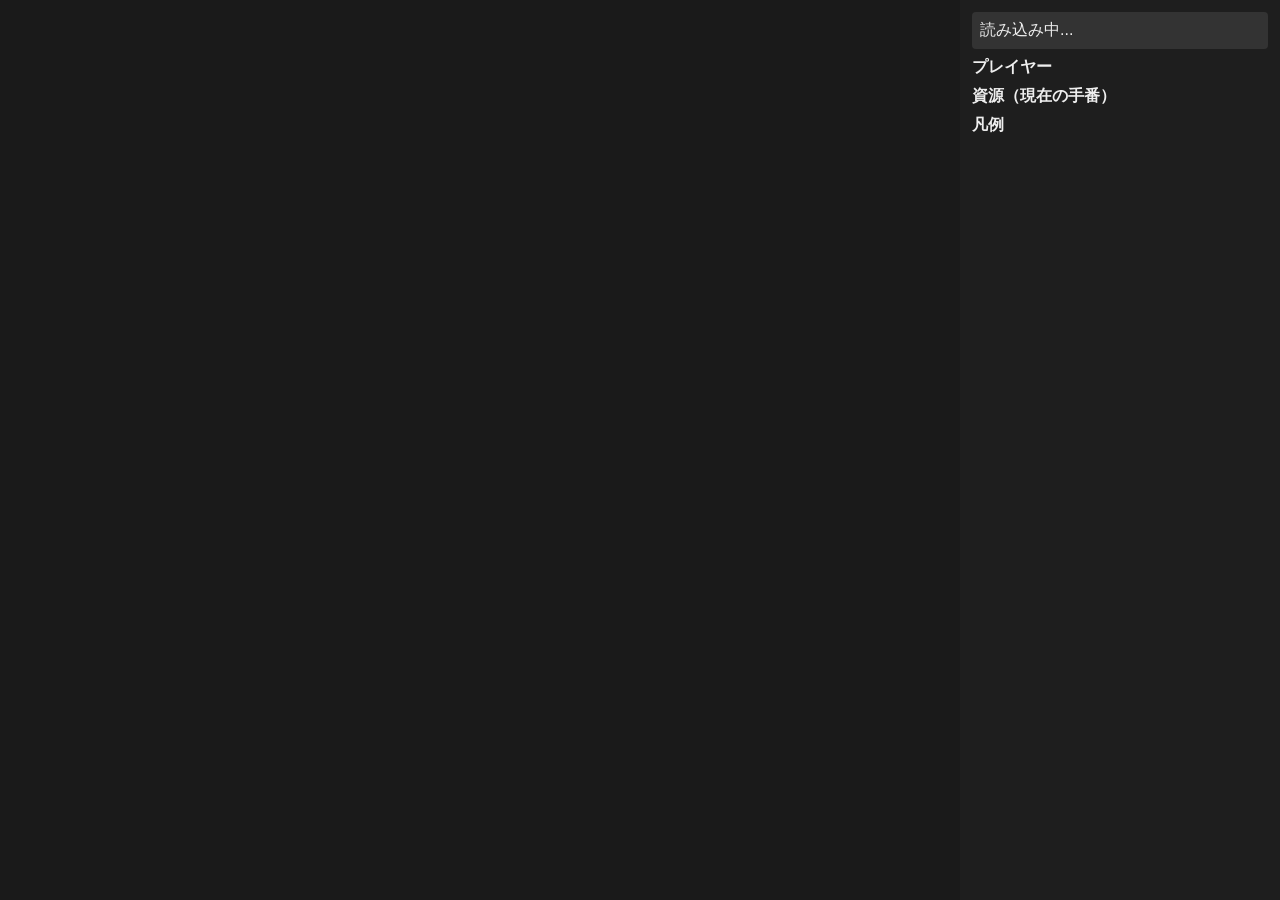
==== web/index.html @ 930e5f36 "カタン フル版 Web（サーバー/クライアント分離・順番ドラフト・スマホ対応） - Python のゲームロジック + ブラウザ UI（追加依存なし） - ロビー/トークン方式、順番ドラフト、盤面プレ" ====
<!DOCTYPE html>
<html lang="ja">
<head>
<meta charset="utf-8">
<meta http-equiv="Cache-Control" content="no-cache, no-store, must-revalidate">
<meta http-equiv="Pragma" content="no-cache">
<meta http-equiv="Expires" content="0">
<meta name="viewport" content="width=device-width, initial-scale=1">
<title>カタン（監視画面）</title>
<link rel="stylesheet" href="style.css">
</head>
<body>
<div id="layout">
  <div id="board-wrap"><canvas id="board"></canvas></div>
  <div id="sidebar"></div>
</div>
<button id="btn-init" style="display:none;position:fixed;right:12px;bottom:12px;z-index:30;
  padding:8px 12px;border-radius:8px;border:1px solid #8d6e63;background:#263238;color:#ffd54f;
  cursor:pointer;font-size:13px;box-shadow:0 2px 8px rgba(0,0,0,.5);">初期化（ロビーに戻す）</button>
<script src="game.js"></script>
<script>
  // 監視画面: 全情報を表示（トークン無し・閲覧のみ）。
  // 操作はプレイヤー画面（/）から行います。
  //
  // ?debug=1 で操作を有効化できますが、それはサーバーが許可したときだけです。
  // サーバーは /env で「ローカル（loopback）か」を返し、ネットワーク越し
  // （Tailscale 等）のアクセスでは debug_allowed=false になるため、外部からは
  // ?debug=1 を付けても操作は有効になりません。
  (async function () {
    const params = new URLSearchParams(location.search);
    const wantsDebug = params.get('debug') === '1';
    let allowed = false;
    try {
      const env = await fetch('/env').then(r => r.json());
      allowed = !!env.debug_allowed;
    } catch (e) { allowed = false; }
    if (wantsDebug && !allowed) {
      console.warn('この接続元では ?debug=1 は使えません（閲覧のみ）。');
    }
    CatanGame.boot({ mode: 'monitor', readonly: !(wantsDebug && allowed) });
  })();
</script>
</body>
</html>
---- web/style.css ----
/* style.css */
body { font-family: sans-serif; margin: 0; background: #1a1a1a; color: #eee; }
#layout { display: flex; height: 100vh; }
#board-wrap { flex: 1; min-width: 0; position: relative; }
#board { width: 100%; height: 100%; display: block; }
#sidebar { width: 320px; padding: 12px; background: #1e1e1e; overflow-y: auto; box-sizing: border-box; }
.m-only { display: none; }
h2 { margin: 8px 0; font-size: 16px; }
.btn { display: inline-block; margin: 4px 2px; padding: 6px 10px; background: #444; color: #eee; border: none; border-radius: 4px; cursor: pointer; font-family: inherit; font-size: 14px; }
.btn:hover { background: #666; }
.btn.active { background: #2a7; }
.btn:disabled { background: #2a2a2a; color: #666; cursor: not-allowed; }
.panel { background: #2c2c34; border: 1px solid #7a7a8a; border-radius: 6px; padding: 8px; margin: 8px 0; }
.panel h2 { margin-top: 0; }
.panel select { background: #1a1a1a; color: #eee; border: 1px solid #555; border-radius: 4px; }
.discard-row input { background: #1a1a1a; color: #eee; border: 1px solid #555; border-radius: 4px; }
#trade-panel select { background: #1a1a1a; color: #eee; border: 1px solid #555; border-radius: 4px; }
.resource { display: flex; justify-content: space-between; padding: 2px 0; }
.player { padding: 6px; margin: 4px 0; border-radius: 4px; background: #333; }
.player.current { background: #4a4; }
.player.me { outline: 2px solid #4caf50; }
#status { padding: 8px; background: #333; border-radius: 4px; margin-bottom: 8px; }
.valid { outline: 3px solid #ff0; }

/* ---------------------------------------------------------------------------
   Phones / narrow screens
   The board keeps the upper part of the screen and the action panel lives in a
   bottom sheet. It starts closed (board as large as possible) and is opened
   with the toggle - or automatically when the player must act.
   --------------------------------------------------------------------------- */
@media (max-width: 860px) {
  body { overflow: hidden; }
  #layout { flex-direction: column; height: 100dvh; height: 100vh; }
  #board-wrap { flex: 1 1 auto; min-height: 0; }
  /* the sidebar is a bottom sheet: the bar is always visible, the body opens */
  #sidebar {
    flex: none; width: 100%; max-height: 60vh; overflow-y: auto;
    padding: 0; background: #1e1e1e;
    border-top: 1px solid #444; box-sizing: border-box;
    -webkit-overflow-scrolling: touch;
  }
  #m-bar { display: flex; align-items: center; gap: 8px;
    padding: 6px 10px; background: #202020; border-bottom: 1px solid #444; }
  #m-bar .btn { margin: 0; padding: 10px 12px; }
  #m-bar-status { font-size: 12px; color: #bbb; overflow: hidden; text-overflow: ellipsis; white-space: nowrap; flex: 1; }
  #sidebar-body { display: none; padding: 8px 10px calc(10px + env(safe-area-inset-bottom, 0px)); }
  body.bar-open #sidebar-body { display: block; }
  .m-only { display: block; }
  .m-note { display: block; font-size: 12px; color: #8cf; margin: 6px 0; }
  .btn { padding: 10px 12px; }                 /* comfortable tap targets */
  .panel { padding: 10px; }
  /* long forms are collapsed: the essentials stay one tap away */
  body:not(.show-all) .m-fold { display: none; }
  #toggle-all { display: inline-block; margin: 4px 2px; padding: 6px 10px;
    background: #333; color: #bbb; border: 1px solid #555; border-radius: 4px;
    font-size: 12px; font-family: inherit; cursor: pointer; }
}
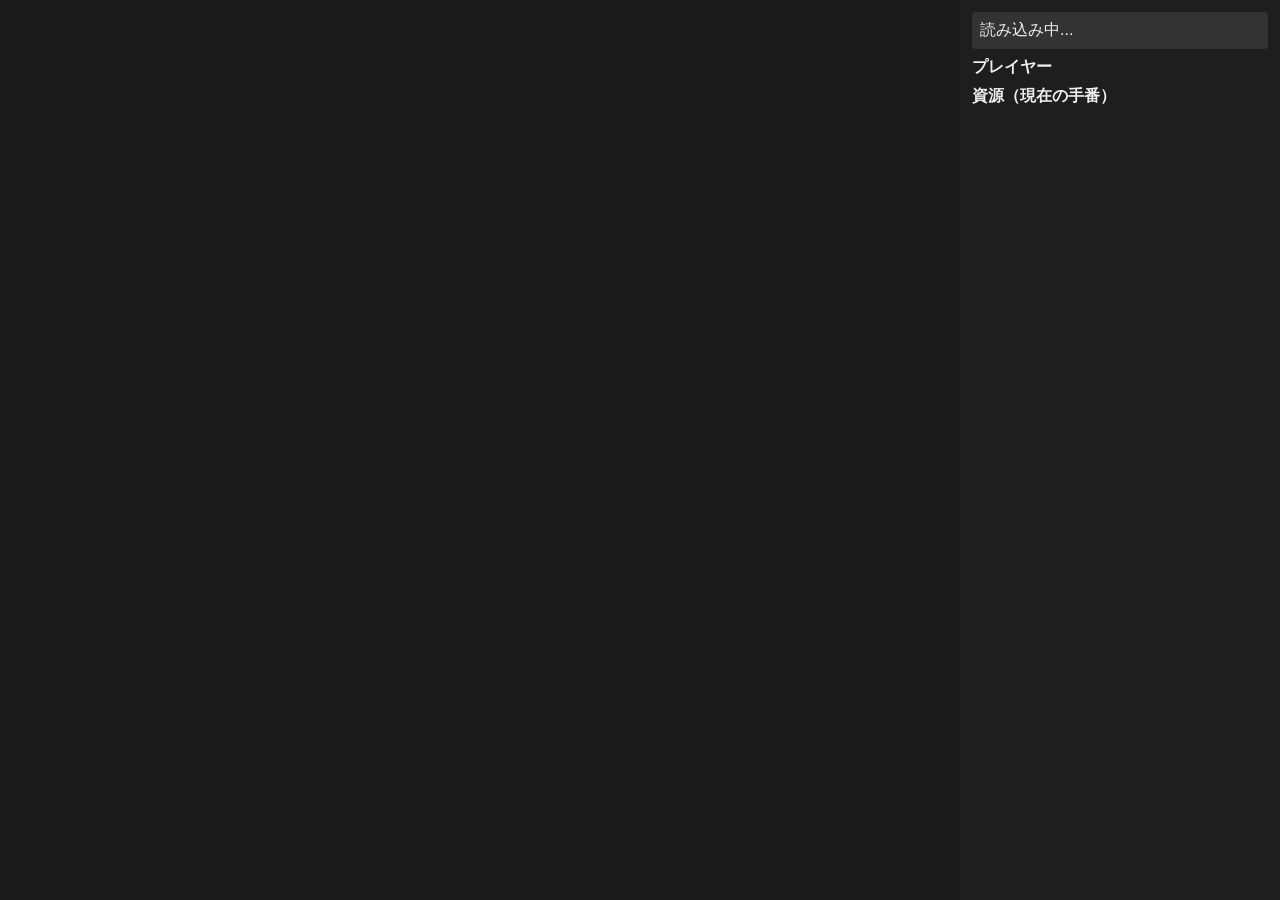
==== commit 5e319c7f: "fix: ローカルIP判定を廃止してCATAN_HOTSEATへ、プレイヤー名のXSSを修正 - クライアントIP / X-Forwarded-For を認可から完全に削除 - トークンなし操作は C" ====
--- a/web/index.html
+++ b/web/index.html
@@ -8,6 +8,11 @@
 <meta name="viewport" content="width=device-width, initial-scale=1">
 <title>カタン（監視画面）</title>
 <link rel="stylesheet" href="style.css">
+<link rel="icon" href="favicon.svg" type="image/svg+xml">
+<link rel="icon" href="favicon.ico" sizes="any">
+<link rel="apple-touch-icon" href="apple-touch-icon.png">
+<link rel="manifest" href="manifest.json">
+<meta name="theme-color" content="#4a9fd0">
 </head>
 <body>
 <div id="layout">
@@ -19,13 +24,13 @@
   cursor:pointer;font-size:13px;box-shadow:0 2px 8px rgba(0,0,0,.5);">初期化（ロビーに戻す）</button>
 <script src="game.js"></script>
 <script>
-  // 監視画面: 全情報を表示（トークン無し・閲覧のみ）。
+  // 監視画面: 全情報を表示（トークン無し・既定は閲覧のみ）。
   // 操作はプレイヤー画面（/）から行います。
   //
   // ?debug=1 で操作を有効化できますが、それはサーバーが許可したときだけです。
-  // サーバーは /env で「ローカル（loopback）か」を返し、ネットワーク越し
-  // （Tailscale 等）のアクセスでは debug_allowed=false になるため、外部からは
-  // ?debug=1 を付けても操作は有効になりません。
+  // サーバーは /env で「ホットシートモード（CATAN_HOTSEAT=1）か」を返し、
+  // 無効なら debug_allowed=false になるため、?debug=1 を付けても
+  // 操作は有効になりません（IP では判定しません）。
   (async function () {
     const params = new URLSearchParams(location.search);
     const wantsDebug = params.get('debug') === '1';
@@ -35,7 +40,7 @@
       allowed = !!env.debug_allowed;
     } catch (e) { allowed = false; }
     if (wantsDebug && !allowed) {
-      console.warn('この接続元では ?debug=1 は使えません（閲覧のみ）。');
+      console.warn('この接続元では ?debug=1 は使えません（閲覧のみ）。CATAN_HOTSEAT=1 で起動すると有効になります。');
     }
     CatanGame.boot({ mode: 'monitor', readonly: !(wantsDebug && allowed) });
   })();
--- a/web/style.css
+++ b/web/style.css
@@ -10,11 +10,105 @@
 .btn:hover { background: #666; }
 .btn.active { background: #2a7; }
 .btn:disabled { background: #2a2a2a; color: #666; cursor: not-allowed; }
+/* Task B: building buttons carry a long label ("街道を建てる") and a short one
+   ("街道") in separate spans; the media query picks which is shown. PC keeps the
+   long label, phones the short one. */
+#fold-build .btn .btn-txt-s { display: none; }
+/* − / + quantity steppers (player trade give/want, 7's discard). Generous
+   tap target (32px). Hidden on PC widths: the PC sidebar already lays all the
+   details out and must not change. */
+button.qty-step {
+  min-width: 32px; min-height: 32px; padding: 0; margin: 0;
+  font-size: 16px; line-height: 1.2;
+  background: #444; color: #eee; border: 1px solid #555; border-radius: 6px;
+  cursor: pointer; font-family: inherit;
+}
+@media (min-width: 861px) {
+  button.qty-step { display: none; }
+  .qty-val { display: none; }
+  .pt-head-s { display: none; }
+  .pt-mid { display: none; }
+}
 .panel { background: #2c2c34; border: 1px solid #7a7a8a; border-radius: 6px; padding: 8px; margin: 8px 0; }
 .panel h2 { margin-top: 0; }
 .panel select { background: #1a1a1a; color: #eee; border: 1px solid #555; border-radius: 4px; }
 .discard-row input { background: #1a1a1a; color: #eee; border: 1px solid #555; border-radius: 4px; }
 #trade-panel select { background: #1a1a1a; color: #eee; border: 1px solid #555; border-radius: 4px; }
+/* Task C: dev card picker = select styled like a .btn + adjacent "使う" button,
+   laid out as ONE row (phone and PC). Native select with appearance:none and a
+   custom ▼ caret. */
+.dev-row { display: flex; gap: 4px; align-items: center; }
+#dev-select {
+  appearance: none;
+  -webkit-appearance: none;
+  background-color: #444;
+  background-image: url("data:image/svg+xml;charset=utf-8,%3Csvg xmlns='http://www.w3.org/2000/svg' width='12' height='8' viewBox='0 0 12 8'%3E%3Cpath d='M1 1l5 5 5-5' fill='none' stroke='%23eee' stroke-width='2'/%3E%3C/svg%3E");
+  background-repeat: no-repeat;
+  background-position: right 10px center;
+  color: #eee;
+  border: none;
+  border-radius: 4px;
+  padding: 6px 28px 6px 10px;
+  min-height: 40px;
+  font-family: inherit;
+  font-size: 14px;
+  cursor: pointer;
+}
+#dev-select:disabled { background-color: #2a2a2a; color: #666; cursor: not-allowed; }
+.dev-row #dev-select { flex: 1 1 auto; min-width: 0; }
+/* Short-game badge (e.g. 7点ゲーム). Only shown when the house-rule victory
+   target is not the standard 10; hidden otherwise (state.victory_target missing
+   or 10 -> nothing rendered, no error). */
+.victory-badge {
+  display: none;
+  font-size: 11px; font-weight: bold; line-height: 1.4;
+  padding: 2px 8px; margin: 0 6px;
+  border-radius: 10px;
+  background: rgba(255, 213, 79, 0.10);
+  border: 1px solid rgba(255, 213, 79, 0.40);
+  color: #ffd54f;
+  white-space: nowrap;
+}
+@media (min-width: 861px) { .victory-badge.v-scope-s { display: inline-block; } }
+@media (max-width: 860px)  { .victory-badge.v-scope-m { display: inline-block; } }
+
+/* the player's hand: five chips on ONE line, even at 360px */
+.hand-row { display: flex; gap: 3px; margin: 6px 0; white-space: nowrap; }
+.hand-chip { flex: 1 1 0; min-width: 0; overflow: hidden; text-align: center;
+  font-size: 12px; font-weight: bold; line-height: 1; padding: 6px 0;
+  border-radius: 4px; box-shadow: inset 0 0 0 1px rgba(0,0,0,0.35); box-sizing: border-box; }
+
+/* PC: keep the hand visible while the sidebar scrolls. The background matches
+   #sidebar so the list sliding underneath never shows through. */
+@media (min-width: 861px) {
+  #hand {
+    position: sticky; top: 0; z-index: 6;
+    background: #1e1e1e;
+    margin: 0; padding: 6px 0;
+    box-shadow: 0 -12px 0 #1e1e1e, 0 1px 0 #333;
+  }
+}
+
+.hand-chip.gain {
+  animation: hand-blink 0.5s ease-in-out 4;
+}
+
+@keyframes hand-blink {
+  0%, 100% {
+    box-shadow: inset 0 0 0 1px rgba(0,0,0,0.35);
+  }
+  50% {
+    box-shadow: inset 0 0 0 2px #ffffff, inset 0 0 0 4px #000000;
+  }
+}
+
+@media (prefers-reduced-motion: reduce) {
+  .hand-chip.gain {
+    animation: none;
+    box-shadow: inset 0 0 0 2px #ffffff, inset 0 0 0 4px #000000;
+  }
+}
+.hand-chip.zero { opacity: 0.45; }
 .resource { display: flex; justify-content: space-between; padding: 2px 0; }
 .player { padding: 6px; margin: 4px 0; border-radius: 4px; background: #333; }
 .player.current { background: #4a4; }
@@ -30,28 +124,191 @@
    --------------------------------------------------------------------------- */
 @media (max-width: 860px) {
   body { overflow: hidden; }
-  #layout { flex-direction: column; height: 100dvh; height: 100vh; }
-  #board-wrap { flex: 1 1 auto; min-height: 0; }
+  /* The sheet must sit inside the VISIBLE viewport. 100vh on Android includes
+     the area behind the URL bar, which pushed the action bar off-screen (the
+     board filled the whole display and the panel was unreachable).
+     --app-h is set from window.innerHeight / visualViewport in client.html. */
+  #layout { flex-direction: column; height: 100vh; height: var(--app-h, 100dvh); }
+  /* Keep enough space for the dice at the top even when the action sheet opens */
+  /* With the sheet open the board keeps about 42% of the visible height (was
+     about 51%), so the bottom sheet gets the rest. */
+  #board-wrap { flex: 1 1 50%; min-height: calc(var(--app-h, 100dvh) * 0.38); }
   /* the sidebar is a bottom sheet: the bar is always visible, the body opens */
   #sidebar {
-    flex: none; width: 100%; max-height: 60vh; overflow-y: auto;
+    flex: none; width: 100%; max-height: calc(var(--app-h, 100dvh) * 0.58); overflow-y: auto;
     padding: 0; background: #1e1e1e;
     border-top: 1px solid #444; box-sizing: border-box;
     -webkit-overflow-scrolling: touch;
   }
-  #m-bar { display: flex; align-items: center; gap: 8px;
-    padding: 6px 10px; background: #202020; border-bottom: 1px solid #444; }
-  #m-bar .btn { margin: 0; padding: 10px 12px; }
-  #m-bar-status { font-size: 12px; color: #bbb; overflow: hidden; text-overflow: ellipsis; white-space: nowrap; flex: 1; }
+  #m-bar { display: flex; align-items: center; gap: 8px; flex-wrap: wrap;
+    padding: 6px 10px; background: #202020; border-bottom: 1px solid #444;
+    /* The sheet scrolls internally, but the toggle must stay reachable: keep
+       the bar pinned to the top of the scroll container so "盤面を広く見る" can
+       always be tapped even after the panel is scrolled down. */
+    position: sticky; top: 0; z-index: 5; }
+  /* roll / end-turn action pair: one tappable group, wraps as a unit */
+  #m-bar .m-actions { display: flex; align-items: center; gap: 8px; }
+  #m-bar .btn { margin: 0; padding: 10px 12px; min-height: 40px;
+    display: inline-flex; align-items: center; justify-content: center; }
+  #m-bar-status { font-size: 12px; color: #bbb; overflow: hidden; text-overflow: ellipsis; white-space: nowrap; flex: 1; min-width: 0; }
+  /* Compact hand on the second line of the sticky bar: always visible, even
+     with the sheet closed or scrolled. Same .gain blink as the sheet row. */
+  .hand-mini { flex: 1 0 100%; gap: 2px; margin: 4px 0 0; height: 28px; }
+  .hand-mini .hand-chip { padding: 8px 0; font-size: 11px; border-radius: 3px; }
+  /* On a phone the always-visible row above is the only hand: the one inside
+     the scrollable sheet would be a duplicate. (renderHand() skips it too.) */
+  #hand { display: none !important; }
   #sidebar-body { display: none; padding: 8px 10px calc(10px + env(safe-area-inset-bottom, 0px)); }
   body.bar-open #sidebar-body { display: block; }
   .m-only { display: block; }
   .m-note { display: block; font-size: 12px; color: #8cf; margin: 6px 0; }
   .btn { padding: 10px 12px; }                 /* comfortable tap targets */
   .panel { padding: 10px; }
-  /* long forms are collapsed: the essentials stay one tap away */
-  body:not(.show-all) .m-fold { display: none; }
-  #toggle-all { display: inline-block; margin: 4px 2px; padding: 6px 10px;
-    background: #333; color: #bbb; border: 1px solid #555; border-radius: 4px;
-    font-size: 12px; font-family: inherit; cursor: pointer; }
-}
+  /* The roll / end-turn buttons moved into the always-visible #m-bar, so the
+     sheet no longer renders its own copies: hide them to avoid double buttons. */
+  #sidebar-body #btn-roll, #sidebar-body #btn-end { display: none; }
+  /* long forms are expanded by default on a phone: the action sheet shows all
+     details as soon as it is opened (the "#toggle-all" toggle is gone). */
+  .m-fold { display: block; }
+  /* Task B: building buttons in ONE row on a phone, compact padding, short
+     labels via the .btn-txt spans. Height kept >= 36px. */
+  #sidebar-body #fold-build { display: flex; flex-wrap: wrap; gap: 4px; align-items: stretch; }
+  #sidebar-body #fold-build .btn { padding: 8px 10px; }
+  #sidebar-body #fold-build .btn .btn-txt-l { display: none; }
+  #sidebar-body #fold-build .btn .btn-txt-s { display: inline; }
+  /* Task A: bank/port trade on ONE row on a phone (labels + full-width selects
+     are column layout by default; here we go horizontal and drop the labels -
+     the → arrow carries the direction). */
+  #trade-panel .trade-row { display: flex; flex-direction: row; flex-wrap: wrap; align-items: center; gap: 2px; }
+  #trade-panel label { display: none; }
+  #trade-panel #trade-give { width: auto !important; flex: 1 1 auto; min-width: 0; }
+  #trade-panel #trade-receive { width: auto !important; flex: 1 1 auto; min-width: 0; }
+  #trade-panel #btn-trade { margin: 0; }
+  /* ...and hide the "(所持 N …)" part of the ratio line on phones: the hand is
+     always visible in the m-bar there, so only the "4:1" ratio is shown. */
+  #trade-ratio .trade-possess { display: none; }
+
+  /* Player trade UI: 3 columns on mobile - give | resource name | want.
+     The resource name is shown once, in the middle column. */
+  #pt-builder .pt-cols { display: grid; grid-template-columns: max-content 40px max-content; justify-content: center; gap: 6px; align-items: stretch; }
+  #pt-builder .pt-mid { display: block; padding-top: 9px; }
+  /* width:0 + min-width:100% keeps the heading from setting the card width, so
+     both cards are sized only by their "- qty +" rows and come out equal. */
+  #pt-builder .pt-head { height: 26px; display: flex; align-items: center; justify-content: center; margin-bottom: 2px; box-sizing: border-box; font-size: 12px; font-weight: bold; border-bottom: 1px solid #33333b; width: 0; min-width: 100%; white-space: nowrap; }
+  #pt-builder .pt-mid .pt-head { border-bottom-color: transparent; }
+  #pt-builder .pt-head-l { display: none; }
+  #pt-builder .pt-head-s { display: inline; }
+
+  #pt-builder .pt-col-give, #pt-builder .pt-col-want {
+    background: #23232b; border: 1px solid #555; border-radius: 6px;
+    padding: 6px 4px; box-sizing: border-box; min-width: 0;
+  }
+  #pt-builder .pt-col-give { border-top: 3px solid #ffb74d; }
+  #pt-builder .pt-col-want { border-top: 3px solid #64b5f6; }
+  #pt-builder .pt-col-give .pt-head { color: #ffb74d; }
+  #pt-builder .pt-col-want .pt-head { color: #64b5f6; }
+
+  #pt-give input[data-pt], #pt-want input[data-pt] { display: none !important; }
+  #pt-give .pt-have, #pt-give .pt-label, #pt-want .pt-label { display: none !important; }
+
+  /* the rows keep their own inline style (flex, space-between) on PC; here they
+     are forced to the same fixed height in all three columns */
+  #pt-builder #pt-give .pt-row, #pt-builder #pt-want .pt-row {
+    display: flex !important; height: 36px !important; margin: 0 !important;
+    align-items: center !important;
+    border-bottom: 1px solid #33333b; box-sizing: border-box; padding: 0;
+    justify-content: center !important;
+  }
+  #pt-builder .pt-mid-row {
+    height: 36px; display: flex; align-items: center; justify-content: center;
+    border-bottom: 1px solid #33333b; box-sizing: border-box;
+  }
+  #pt-builder .pt-mid-row .hand-chip { flex: none; width: 38px; padding: 4px 0; font-size: 11px; }
+
+  .qty-val { display: inline-block; min-width: 2ch; text-align: center; font-size: 13px; font-weight: bold; color: #eee; }
+  .pt-ctrl { gap: 2px !important; }
+}
+/* ---------------------------------------------------------------------------
+   Event log (bottom of the action panel) + toasts (centre of the screen)
+   --------------------------------------------------------------------------- */
+#event-log { font-size: 12px; line-height: 1.5; max-height: 180px; overflow-y: auto; }
+#event-log .log-line { padding: 2px 4px; border-bottom: 1px solid #2a2a2a; }
+#event-log .log-line:last-child { border-bottom: none; }
+#event-log .kind-knight  { color: #ff8a65; }
+#event-log .kind-seven   { color: #ffb74d; }
+#event-log .kind-robber  { color: #ff8a65; }
+#event-log .log-line.private { color: #e1bee7; border-left: 3px solid #ba68c8; padding-left: 6px; }
+#event-log .log-line.private::before { content: "あなただけ　"; font-size: 10px; color: #ba68c8; }
+#event-log .kind-win     { color: #ffd54f; font-weight: bold; }
+#event-log .kind-longest_road,
+#event-log .kind-largest_army { color: #81c784; }
+#event-log .kind-monopoly,
+#event-log .kind-year_of_plenty,
+#event-log .kind-road_building { color: #64b5f6; }
+
+#toast-host {
+  position: fixed; left: 50%; top: 42%; transform: translate(-50%, -50%);
+  display: flex; flex-direction: column; align-items: center; gap: 6px;
+  z-index: 50; pointer-events: none;
+}
+.toast {
+  max-width: 84vw; padding: 8px 14px; border-radius: 8px;
+  background: rgba(28, 28, 28, 0.94); color: #eee; font-size: 14px;
+  border: 1px solid #555; box-shadow: 0 4px 14px rgba(0,0,0,0.5);
+  opacity: 0; transform: translateY(8px); transition: opacity .25s, transform .25s;
+}
+.toast.show { opacity: 1; transform: translateY(0); }
+.toast.kind-knight, .toast.kind-robber { border-color: #ff8a65; }
+.toast.kind-seven { border-color: #ffb74d; }
+.toast.kind-win { border-color: #ffd54f; color: #ffd54f; font-weight: bold; }
+.toast.kind-trade_offer { border-color: #64b5f6; }
+.toast.kind-trade_ok { border-color: #81c784; }
+.toast.kind-trade_fail { border-color: #ff8a65; }
+/* Trade notices are private events (they also carry .private), so match the
+   higher specificity to keep their kind colour instead of the purple edge. */
+.toast.private.kind-trade_offer { border-color: #64b5f6; }
+.toast.private.kind-trade_ok { border-color: #81c784; }
+.toast.private.kind-trade_fail { border-color: #ff8a65; }
+.toast.private { border-color: #ba68c8; color: #f3d9fa; }
+.toast.kind-mine { border-color: #4caf50; color: #c8f7c5; font-weight: bold; }
+
+/* ---------------------------------------------------------------------------
+   Sound toggle (top-left; the dice live in the top-right, so no overlap).
+   --------------------------------------------------------------------------- */
+#btn-mute {
+  position: fixed; left: 8px; top: 8px; z-index: 60;
+  width: 38px; height: 38px; padding: 0; line-height: 1;
+  font-size: 18px; border-radius: 50%;
+  background: rgba(28, 28, 28, 0.78); color: #eee;
+  border: 1px solid rgba(255, 255, 255, 0.25);
+  cursor: pointer; -webkit-tap-highlight-color: transparent;
+  touch-action: manipulation;
+}
+#btn-mute:active { background: rgba(70, 70, 70, 0.9); }
+
+/* Failed build: same toast shape, red-ish edge only. */
+.toast.kind-warn { border-color: #e57373; color: #ffd9d9; }
+
+/* ---------------------------------------------------------------------------
+   Trade UI Badge & Responsive Layout Extensions
+   --------------------------------------------------------------------------- */
+.trade-badge {
+  display: inline-flex;
+  align-items: center;
+  justify-content: center;
+  box-sizing: border-box;
+  min-width: 44px;
+  min-height: 30px;
+  padding: 0 10px;
+  border-radius: 6px;
+  border: 1px solid rgba(255, 255, 255, 0.25);
+  font-size: 14px;
+  font-weight: bold;
+  line-height: 1;
+  white-space: nowrap;
+  font-variant-numeric: tabular-nums;
+}
+.trade-badge.r2 { background: #f9a825; color: #222; }
+.trade-badge.r3 { background: #1e88e5; color: #fff; }
+.trade-badge.r4 { background: #555; color: #eee; }
+
